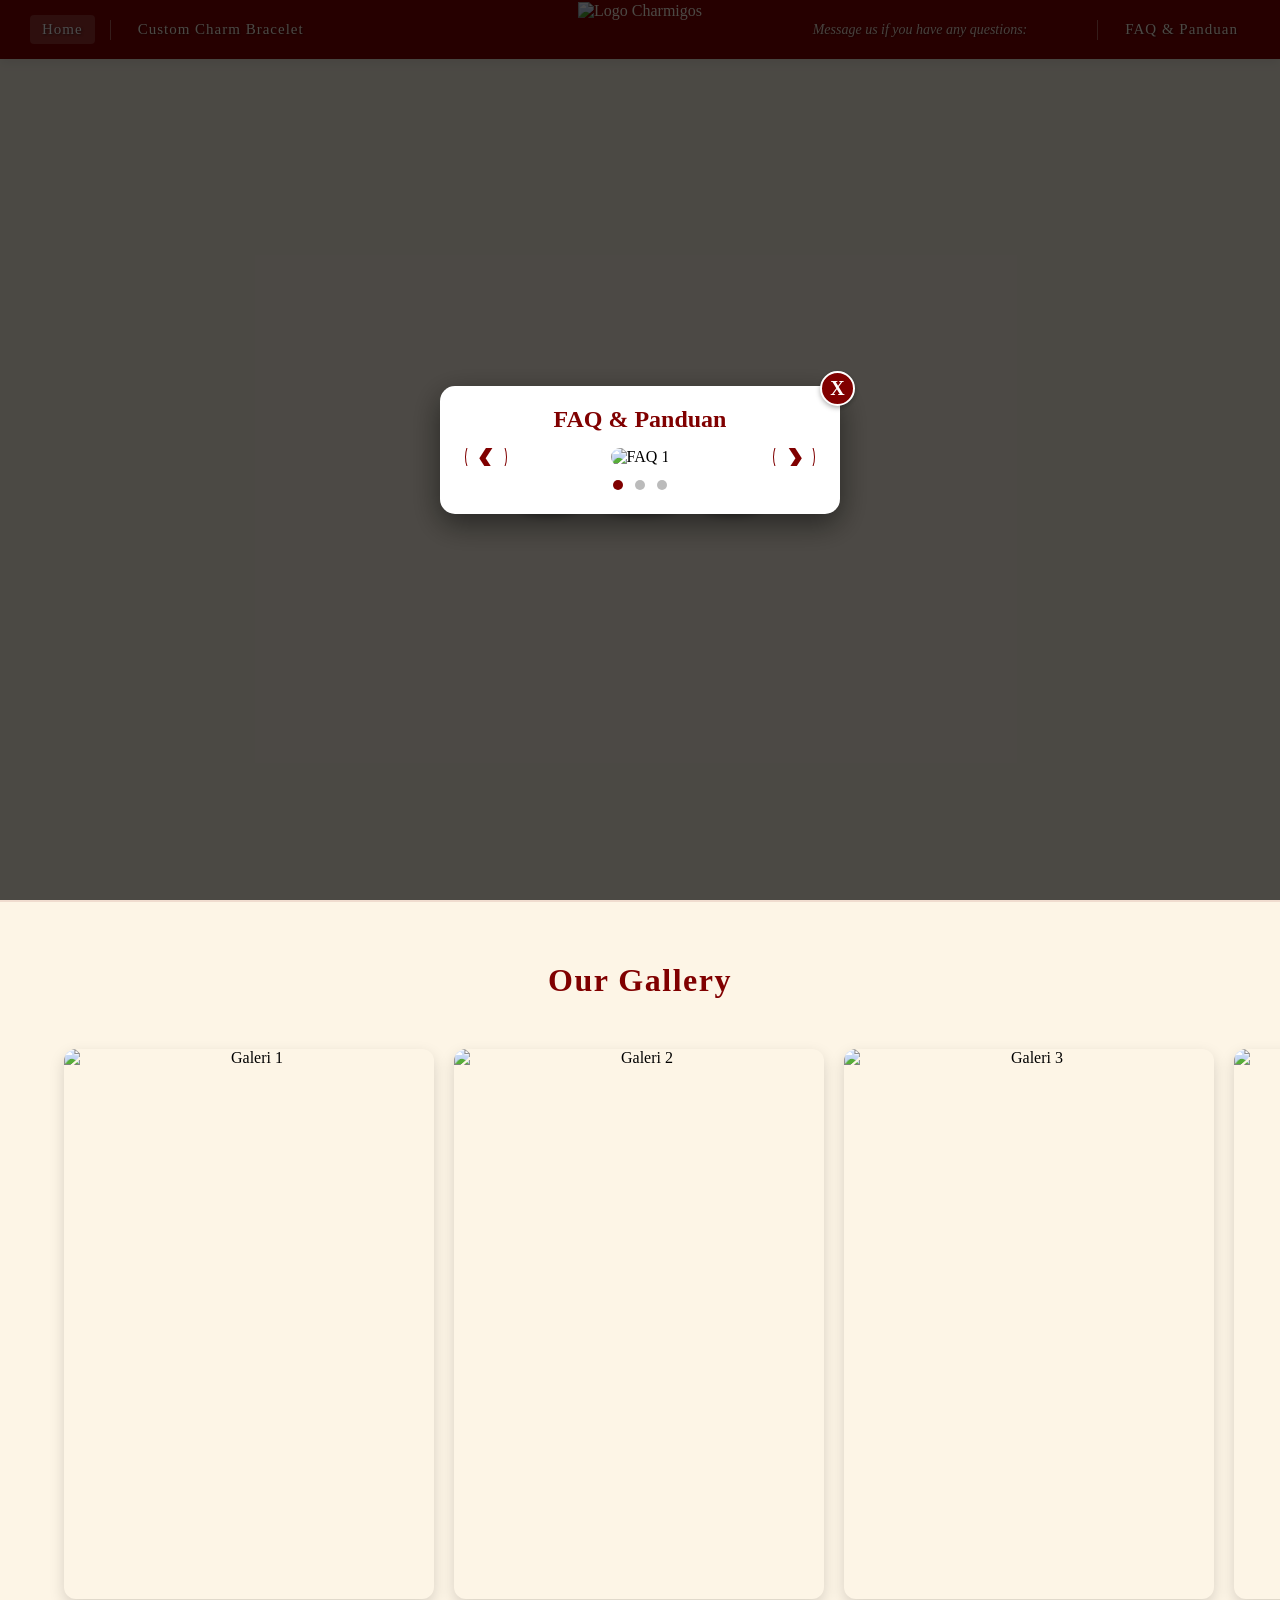
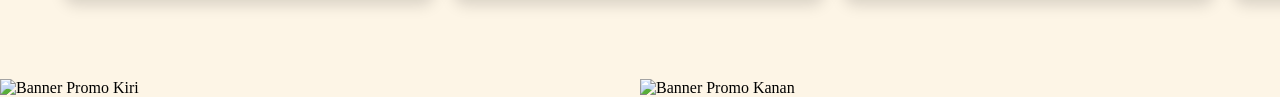
==== index.html @ 75d6e0db "Merge branch 'main' of https://github.com/fairuza-alf/Charmigos-website" ====
<!DOCTYPE html>
<html lang="id">
<head>
    <meta charset="UTF-8">
    <meta name="viewport" content="width=device-width, initial-scale=1.0, maximum-scale=1.0, user-scalable=no">
    <title>Charmigos - Home</title>
    <script src="https://code.iconify.design/3/3.1.0/iconify.min.js"></script>
    <style>
        :root {
            --maroon: #800000;
            --red-header: #800000; 
            --cream: #fdf5e6;
            --gold: #d4af37;
        }

        * { box-sizing: border-box; margin: 0; padding: 0; }

        body { 
            font-family: 'Georgia', serif; 
            /* Gambar Background Utama Web */
            background: url('Gambar/bg web.png') no-repeat center center/cover;
            background-color: var(--cream); 
            min-height: 100vh; 
            display: flex; 
            flex-direction: column; 
            background-attachment: fixed;
            overflow-x: hidden;
        }

        /* ========================================= */
        /* --- HEADER KLASIK & ELEGAN --- */
        /* ========================================= */
        .main-header {
            background-color: var(--maroon);
            color: var(--cream);
            display: flex;
            justify-content: space-between;
            align-items: center;
            padding: 15px 30px;
            width: 100%;
            position: fixed;
            top: 0;
            z-index: 1000;
            box-shadow: 0 4px 10px rgba(0, 0, 0, 0.073);
            font-family: 'Garamond', 'Georgia', serif;
        }

        .header-left, .header-right { display: flex; align-items: center; gap: 10px; }

        .header-center {
            position: absolute;
            left: 50%;
            transform: translateX(-50%);
            display: flex;
            justify-content: center;
            z-index: 10;
        }

        .header-center img {
            height: 55px; width: auto; border-radius: 0 !important;
            object-fit: contain; cursor: pointer; transition: transform 0.3s ease;
        }
        .header-center img:hover { transform: scale(1.05); }

        .nav-link {
            color: var(--cream); text-decoration: none; font-size: 15px;
            letter-spacing: 1px; padding: 6px 12px; border-radius: 4px;
            transition: all 0.3s ease; cursor: pointer;
            /* Tambahan: Shadow agar teks terbaca jelas di background terang */
            text-shadow: 1px 1px 2px rgba(0,0,0,0.5);
        }
        .nav-link:hover, .nav-link.active { background-color: rgba(253, 245, 230, 0.2); color: white; }
        .nav-divider { width: 1px; height: 20px; background-color: rgba(253, 245, 230, 0.4); margin: 0 5px; }
        .message-text { 
            font-family: 'Garamond', 'Georgia', serif; font-size: 14px; font-style: italic; color: var(--cream); opacity: 0.9; margin-right: 5px; 
            /* Tambahan: Shadow agar teks terbaca jelas */
            text-shadow: 1px 1px 2px rgba(0,0,0,0.5);
        }
        .social-icons { display: flex; gap: 15px; align-items: center; margin-right: 10px; }
        .social-icons a { color: var(--cream); font-size: 20px; display: flex; align-items: center; transition: all 0.3s ease; text-decoration: none; }
        .social-icons a:hover { color: var(--gold); transform: translateY(-2px); }

        /* ========================================= */
        /* --- SEKSI 1: KONTEN TENGAH HOME (HERO) --- */
        /* ========================================= */
        .home-content {
            min-height: 100vh; 
            display: flex; flex-direction: column;
            justify-content: center; align-items: center;
            /* PERBAIKAN: Menghapus transparansi krem, menjadi transparan total */
            background-color: transparent; 
            padding-top: 60px; 
        }

        .center-logo { width: 250px; max-width: 80%; margin-bottom: 30px; filter: drop-shadow(0 4px 10px rgba(0,0,0,0.3)); }
        
        .social-links { display: flex; gap: 20px; }
        .social-links a img {
            width: 40px; height: 40px; border-radius: 50%;
            transition: transform 0.3s; box-shadow: 0 4px 6px rgba(0,0,0,0.3); object-fit: cover;
        }
        .social-links a img:hover { transform: scale(1.1); }

        /* ========================================= */
        /* --- SEKSI 2: GALERI 3 GAMBAR (SNAP SCROLL) --- */
        /* ========================================= */
        .gallery-section {
            padding: 60px 0;
            background-color: var(--cream);
            text-align: center;
            border-top: 2px solid rgba(128, 0, 0, 0.1);
        }

        .gallery-section h2 {
            color: var(--maroon);
            font-family: 'Garamond', 'Georgia', serif;
            font-size: 32px;
            margin-bottom: 30px;
            letter-spacing: 1.5px;
        }

        .gallery-scroll {
            display: flex;
            gap: 20px;
            overflow-x: auto;
            padding: 20px 5%;
            scroll-snap-type: x mandatory; 
            -webkit-overflow-scrolling: touch;
            scrollbar-width: none;
        }
        
        .gallery-scroll::-webkit-scrollbar { display: none; }

        .gallery-scroll img {
            flex: 0 0 calc(33.333% - 14px); 
            height: 550px; 
            object-fit: cover; 
            border-radius: 12px;
            box-shadow: 0 6px 15px rgba(0,0,0,0.15);
            scroll-snap-align: center; 
            transition: all 0.4s cubic-bezier(0.175, 0.885, 0.32, 1.275);
            cursor: pointer;
        }

        .gallery-scroll img:hover {
            transform: translateY(-12px) scale(1.03); 
            box-shadow: 0 15px 30px rgba(128, 0, 0, 0.25); 
        }

        /* ========================================= */
        /* --- SEKSI 3: BANNER BAWAH (2 KOLOM FULL WIDTH) --- */
        /* ========================================= */
        .bottom-banner-section {
            display: flex;
            width: 100%; 
            background-color: var(--cream);
        }

        .bottom-banner-section img {
            width: 50%; 
            height: auto;
            transition: filter 0.3s ease;
        }

        .bottom-banner-section img:hover {
            filter: brightness(0.85); 
            cursor: pointer;
        }

        /* ========================================= */
        /* --- POPUP FAQ & RESPONSIVE HP --- */
        /* ========================================= */
        .modal { display: none; position: fixed; z-index: 2000; left: 0; top: 0; width: 100%; height: 100%; background-color: rgba(0,0,0,0.7); justify-content: center; align-items: center; }
        .modal-content { position: relative; background: white; padding: 20px; border-radius: 15px; max-width: 90%; width: 400px; display: flex; flex-direction: column; align-items: center; box-shadow: 0 10px 30px rgba(0,0,0,0.5); }
        .close-btn { position: absolute; top: -15px; right: -15px; background: var(--maroon); color: white; width: 35px; height: 35px; border-radius: 50%; display: flex; justify-content: center; align-items: center; font-size: 20px; font-weight: bold; cursor: pointer; border: 2px solid white; box-shadow: 0 2px 5px rgba(0,0,0,0.3); z-index: 10; }
        .close-btn:hover { background: #4d0000; }
        .slider-container { position: relative; width: 100%; display: flex; align-items: center; justify-content: center; overflow: hidden; }
        .slides { display: flex; transition: transform 0.4s ease-in-out; width: 100%; }
        .slide { min-width: 100%; display: flex; justify-content: center; }
        .slide img { max-width: 100%; max-height: 60vh; object-fit: contain; border-radius: 10px; }
        .prev, .next { cursor: pointer; position: absolute; top: 50%; transform: translateY(-50%); width: auto; padding: 10px; color: var(--maroon); font-weight: bold; font-size: 24px; background: rgba(255,255,255,0.8); border-radius: 50%; user-select: none; border: 1px solid var(--maroon); }
        .next { right: 5px; } .prev { left: 5px; }
        .prev:hover, .next:hover { background-color: var(--maroon); color: white; }
        .dots-container { text-align: center; margin-top: 10px; }
        .dot { cursor: pointer; height: 10px; width: 10px; margin: 0 4px; background-color: #bbb; border-radius: 50%; display: inline-block; transition: 0.3s; }
        .active-dot, .dot:hover { background-color: var(--maroon); }

        @media (max-width: 768px) {
            .main-header { padding: 10px 15px; }
            .header-center { position: absolute; left: 50%; transform: translateX(-50%); margin: 0; }
            .header-center img { height: 20px; }
            .nav-divider, .message-text { display: none; }
            .header-left, .header-right { flex-wrap: nowrap; gap: 5px; }
            .nav-link { font-size: 10px; padding: 4px; }
            .social-icons { gap: 5px; margin-right: 0; }
            .social-icons a { font-size: 14px; }
            
            .gallery-scroll img { 
                flex: 0 0 calc(85% - 10px);
                height: 350px; 
            }
        }
    </style>
</head>
<body>

    <header class="main-header">
        <div class="header-left">
            <a href="home.html" class="nav-link active">Home</a>
            <span class="nav-divider"></span>
            <a href="builder.html" class="nav-link">Custom Charm Bracelet</a>
        </div>
        
        <div class="header-center">
            <img src="Gambar/logo kotak.png" alt="Logo Charmigos" onclick="window.location.href='home.html'">
        </div>
        
        <div class="header-right">
            <span class="message-text">Message us if you have any questions:</span>
            <div class="social-icons">
                <a href="https://instagram.com/charmigos.id" target="_blank" title="Instagram"><span class="iconify" data-icon="mdi:instagram"></span></a>
                <a href="https://tiktok.com/@charmigos.id" target="_blank" title="TikTok"><span class="iconify" data-icon="ic:baseline-tiktok"></span></a>
                <a href="https://shopee.co.id/charmigos" target="_blank" title="Shopee"><span class="iconify" data-icon="simple-icons:shopee"></span></a>
            </div>
            <span class="nav-divider"></span>
            <a onclick="openFaq()" class="nav-link faq-btn">FAQ & Panduan</a>
        </div>
    </header>

    <div class="home-content">
        <img class="center-logo" src="Gambar/logo charmigos.png" alt="Logo Utama">
        
        <div class="social-links">
            <a href="https://shopee.co.id/charmigos" target="_blank">
                <img src="Gambar/Shopee.jpg" alt="Shopee"> 
            </a>
            <a href="https://instagram.com/charmigos.id" target="_blank">
                <img src="Gambar/instagram.png" alt="Instagram">
            </a>
            <a href="https://tiktok.com/charmigos" target="_blank">
                <img src="Gambar/tiktok.jpg" alt="TikTok">
            </a>
        </div>
    </div>

    <div class="gallery-section">
        <h2>Our Gallery</h2>
        <div class="gallery-scroll">
            <img src="Gambar/gambar 1.HEIC" alt="Galeri 1">
            <img src="Gambar/gambar 2.JPG" alt="Galeri 2">
            <img src="Gambar/gambar 3.HEIC" alt="Galeri 3">
            <img src="Gambar/gambar 4.heic" alt="Galeri 4">
            
        </div>
    </div>
    <div class="bottom-banner-section">
        <img src="Gambar/how to order.jpeg" alt="Banner Promo Kiri">
        <img src="Gambar/how to assemble.jpeg" alt="Banner Promo Kanan">
    </div>

    <div id="faqModal" class="modal" onclick="closeFaqOutside(event)">
        <div class="modal-content" id="modalContent">
            <div class="close-btn" onclick="closeFaq()">X</div>
            <h2 style="margin-top: 0; margin-bottom: 15px; color: var(--maroon); font-family: 'Garamond', serif;">FAQ & Panduan</h2>
            
            <div class="slider-container">
                <a class="prev" onclick="changeSlide(-1)">&#10094;</a>
                <div class="slides" id="slidesContainer">
                    <div class="slide"><img src="Gambar/how to order.jpeg" alt="FAQ 1"></div>
                    <div class="slide"><img src="Gambar/how to assemble.jpeg" alt="FAQ 2"></div>
                    <div class="slide"><img src="Gambar/size char.jpeg" alt="FAQ 3"></div>
                </div>
                <a class="next" onclick="changeSlide(1)">&#10095;</a>
            </div>

            <div class="dots-container">
                <span class="dot" onclick="currentSlide(0)"></span>
                <span class="dot" onclick="currentSlide(1)"></span>
                <span class="dot" onclick="currentSlide(2)"></span>
            </div>
        </div>
    </div>

    <script>
        // --- LOGIKA SLIDER FAQ ---
        let slideIndex = 0;

        function showSlides(n) {
            const slides = document.getElementById("slidesContainer");
            const dots = document.getElementsByClassName("dot");
            
            if (n >= 3) { slideIndex = 0; }
            if (n < 0) { slideIndex = 2; }
            
            slides.style.transform = `translateX(${-slideIndex * 100}%)`;
            
            for (let i = 0; i < dots.length; i++) {
                dots[i].className = dots[i].className.replace(" active-dot", "");
            }
            dots[slideIndex].className += " active-dot";
        }

        function changeSlide(n) { showSlides(slideIndex += n); }
        function currentSlide(n) { showSlides(slideIndex = n); }

        function openFaq() {
            document.getElementById('faqModal').style.display = 'flex';
            showSlides(slideIndex);
        }

        function closeFaq() { document.getElementById('faqModal').style.display = 'none'; }

        function closeFaqOutside(event) {
            if (event.target.id === 'faqModal') { closeFaq(); }
        }

        // OTOMATIS BUKA FAQ SAAT HALAMAN HOME DIMUAT
        window.onload = function() {
            openFaq();
        };
    </script>
</body>
</html>
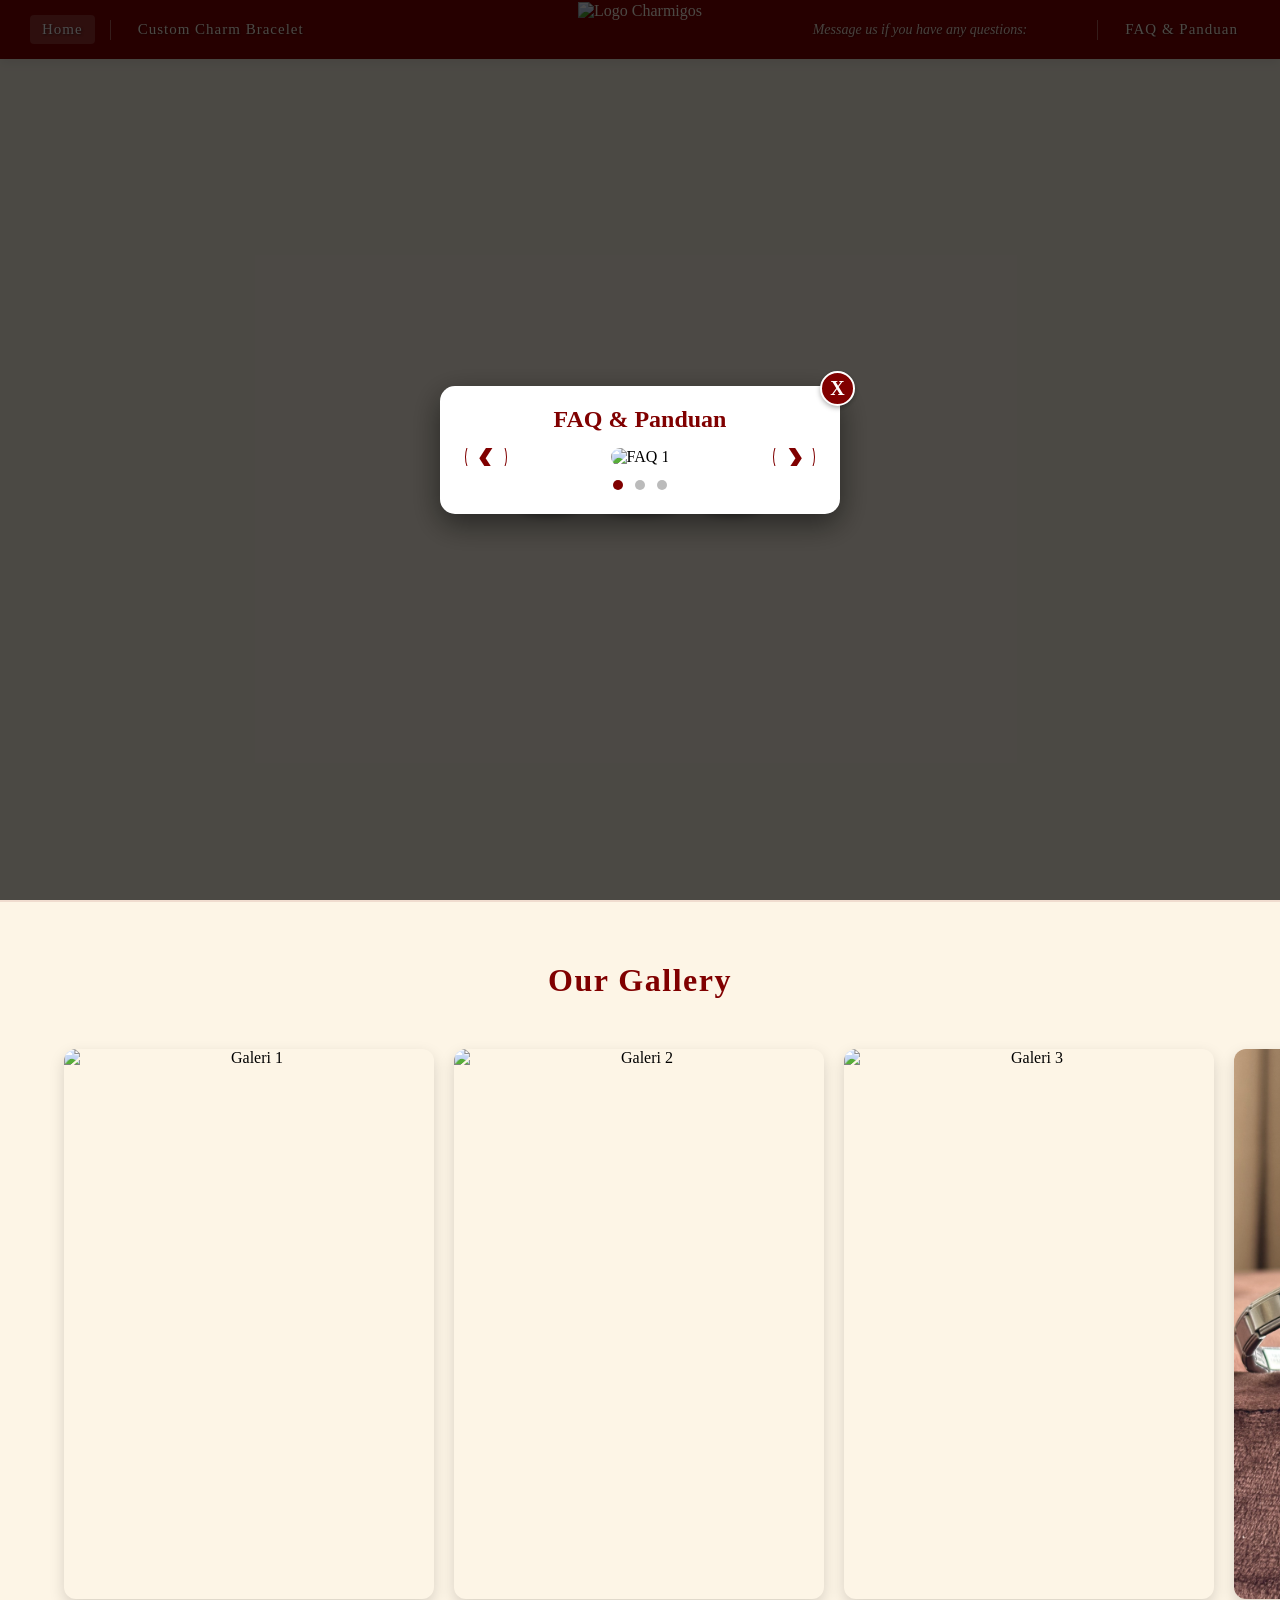
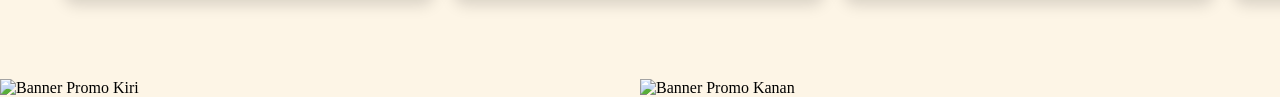
==== commit a019295e: "header kecilin" ====
--- a/index.html
+++ b/index.html
@@ -1,5 +1,9 @@
 <!DOCTYPE html>
 <html lang="id">
+<script>
+      window.va = window.va || function () { (window.vaq = window.vaq || []).push(arguments); };
+    </script>
+    <script defer src="/_vercel/insights/script.js"></script>
 <head>
     <meta charset="UTF-8">
     <meta name="viewport" content="width=device-width, initial-scale=1.0, maximum-scale=1.0, user-scalable=no">
@@ -190,10 +194,10 @@
             .header-center { position: absolute; left: 50%; transform: translateX(-50%); margin: 0; }
             .header-center img { height: 20px; }
             .nav-divider, .message-text { display: none; }
-            .header-left, .header-right { flex-wrap: nowrap; gap: 5px; }
-            .nav-link { font-size: 10px; padding: 4px; }
-            .social-icons { gap: 5px; margin-right: 0; }
-            .social-icons a { font-size: 14px; }
+            .header-left, .header-right { flex-wrap: nowrap; gap: 3px; }
+            .nav-link { font-size: 8px; padding: 4px; }
+            .social-icons { gap: 3px; margin-right: 0; }
+            .social-icons a { font-size: 8px; }
             
             .gallery-scroll img { 
                 flex: 0 0 calc(85% - 10px);
@@ -249,7 +253,7 @@
             <img src="Gambar/gambar 1.HEIC" alt="Galeri 1">
             <img src="Gambar/gambar 2.JPG" alt="Galeri 2">
             <img src="Gambar/gambar 3.HEIC" alt="Galeri 3">
-            <img src="Gambar/gambar 4.heic" alt="Galeri 4">
+            <img src="Gambar/Gambar 4.png" alt="Galeri 4">
             
         </div>
     </div>
